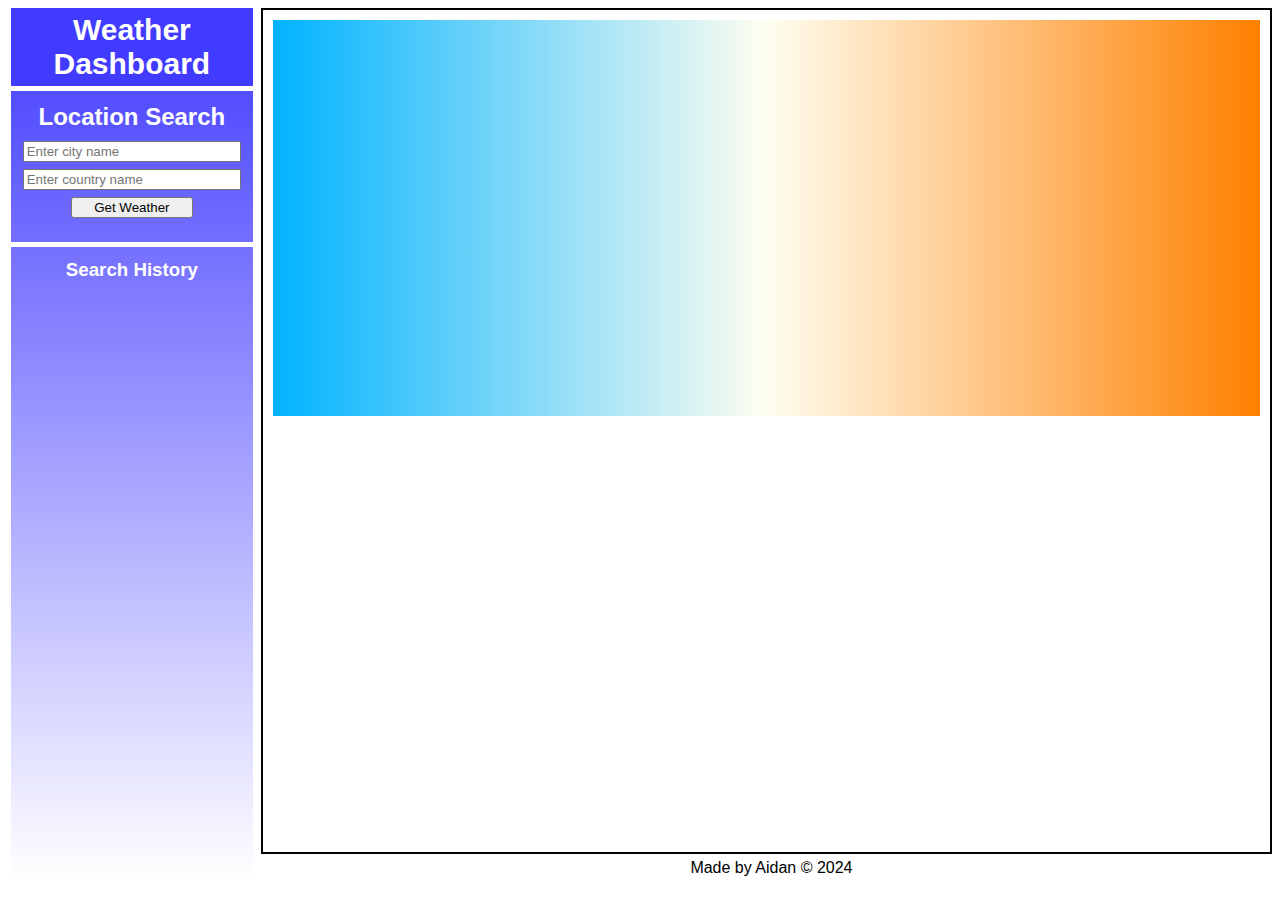
==== docs/index.html @ 27a6b45f "doc progress, pages troubleshooting" ====
<!DOCTYPE html>
<html lang="en">
<head>
    <meta charset="UTF-8">
    <meta name="viewport" content="width=device-width, initial-scale=1.0">
    <title>Weather Dashboard</title>
    <link rel="stylesheet" href="/assets/css/styles.css">
</head>

<body>
    <div class="content-wrapper">
        <div class="sidebar-wrapper">
            <div class="sidebar">
                <div class="sidebar-header">
                    <h1>Weather Dashboard</h1>
                </div> 
                <div class="weatherInput">
                    <h2>Location Search</h2>
                    <input type="text" id="cityInput" placeholder="Enter city name" required>
                    <input type="text" id="countryInput" placeholder="Enter country name">
                    <button id="getWeather-button">Get Weather</button>
                </div>
                <div class="searchHistoryContainer">
                    <h3 id="searchHistory-title">Search History</h3>
                    <div class="searchHistory">

                    </div>
                </div>
            </div>
        </div>
        <div class="contentContainer">
            <div class="weatherDataContainer">
                <div id="weatherDataMainContainer">

                </div>
                <div id="weatherForecastDataContainer">

                </div>
            </div>
            <footer id="footer">
                Made by Aidan &copy; 2024
            </footer>
        </div>
    </div>
    <script src="./assets/js/script.js"></script>
</body>
</html>
---- assets/css/styles.css ----
*{
    box-sizing: border-box;
    font-family: 'Lucida Sans', 'Lucida Sans Regular', 'Lucida Grande', 'Lucida Sans Unicode', Geneva, Verdana, sans-serif;
}

body header {
    max-height: 14%;
    min-height: 14%;
    width: 100%
}

.content-wrapper {
    display: flex;
    justify-content: space-around;
    height: 94vh;
    width: 100%;
}


.sidebar-wrapper {
    width: 25%;
    height: 97vh
}

.sidebar {
    width: 96%;
    height: 100%;
    background: linear-gradient(#413aff, #ffffff);
    margin: 0 1% 1% 1%;
}

.sidebar-header {
    border-bottom: 5px white solid;
}

.sidebar-header h1 {
    margin: 0%;
    padding: 2%;
    text-align: center;
    background-color: #413aff;
    color: white;
    font-size: 30px;
}

.weatherInput {
    justify-content: center;
    display: block;
    width: 100%;
}

.weatherInput h2 {
    margin: 5% 5% 2%;
    text-align: center;
    color: white;
}

body div div input,
body div div button {
    margin: 2% 5% 1% 5%;
    width: 90%;
}

body div div button {
    width: 50%;
    margin: 2% 25% 10% 25%
}

#searchHistory-title {
    text-align: center;
    color: white;
    margin-top: 5%;
}

.searchHistoryContainer {
    border-top: 5px white solid;
}

.searchHistory button {
    width: 90%;
    margin: 0 5% 2% 5%
}

.contentContainer {
    width: 100%;
    height: auto;
}

.weatherDataContainer {
    width: 100%;
    height: 100%;
    border: 2px solid black;
}

#weatherDataMainContainer {
    width: auto;
    height: 47%;
    margin: 1%;
    padding: 0 1% 0.25% 1%;
    background: linear-gradient(0.25turn, #00b3ff, #fffef1, #ff8000);;
}

#weatherHeaderMain {
    margin: 0 2% 0 2%;
    display: inline-flex;
}

#weatherHeaderMain h3 {
    align-content: center;
    font-size: 150%;
    width: auto;
    color: white;
    text-shadow:
    -1px -1px 0 #000,
    1px -1px 0 #000,
    -1px 1px 0 #000,
    1px 1px 0 #000; 
}

#weatherForecastDataContainer {
    width: 100%;
    display: flex;
    height: 48%
}

.forecastDisplay {
    width: 20%;
    margin: 0 1% 0 1%;
    padding: 0 1% 0 1%;
    background: linear-gradient(#413aff, #ffffff);
}

.forecastDay {
    color: white;
    text-shadow:
    -1px -1px 0 #000,
    1px -1px 0 #000,
    -1px 1px 0 #000,
    1px 1px 0 #000; 
}

.forecastHeader {
    display: inline-flex;
    align-items: center;
    justify-content: space-around;
    width: 100%;
    margin: 0;
}

.forecastHeader p {
    margin: 5%;
}

.forecastSubtext {
    font-size: 85%;
}

#footer {
    width: 100%;
    text-align: center;
    margin: 0.5%;
}

.invisible {
    display: none;
}

@media screen and (max-width:922px) {
    .sidebar-header h1 {
        font-size: 24px;
    }
    .weatherInput h2 {
        font-size: 20px;
    }
    #searchHistory-title {
        font-size: 18px;
    }
}

@media screen and (max-width:740px) {
    .sidebar-header h1 {
        font-size: 20px;
    }
    .weatherInput h2 {
        font-size: 18px;
    }
    #searchHistory-title {
        font-size: 16px;
    }
}

@media screen and (max-width:660px) {
    .sidebar-wrapper {
        width: 30%;
    }
    #weatherForecastDataContainer {
        width: 100%;
        display: flex;
        height: 50%;
        flex-direction: column;
    }
    #weatherForecastDataContainer div {
        height: 23.5%
    }
    .forecastDisplay {
        width: 98%;
        height: 19%;
        margin: 0.5% 1% 0.25% 1%;
        border-bottom: 2px white solid;
        background: linear-gradient(0.25turn, #413aff, #ffffff);
        display: inline-flex;
        justify-content: space-around;
    }
    .forecastHeader {
        display: block;
        align-items: center;
        justify-content: space-around;
        width: auto;
        margin: 0;
    }
    .forecastIconWrapper {
        height: 30%;
        width: 70%;
        align-content: center;
    }
    .forecastHeader p img {
        scale: 50%;
    }
}

@media screen and (max-width:580px) {
    .weatherInput button {
        font-size: 10px;
        width: 90%;
        margin: 5%
    }
    .searchHistory button {
        font-size: 12px;
    }
}

@media screen and (max-width:534px) {
    .sidebar-wrapper {
        width: 35%;
    }
    #weatherForecastDataContainer {
        height: 51%
    }
}

@media screen and (max-width:474px) {
    .sidebar-wrapper {
        width: 40%;
    }
    #weatherDataMainContainer {
        font-size: 14px;
    }
    #weatherForecastDataContainer {
        height: 52%
    }
    .forecastSubtext {
        font-size: 10px;
    }
    .searchHistory button {
        font-size: 11px;
    }
}

@media screen and (max-width:474px) {
    .sidebar-header h1 {
        font-size: 18px;
    }
    .weatherInput h2 {
        font-size: 16px;
    }
    #searchHistory-title {
        font-size: 14px;
    }
}

@media screen and (max-width:400px) {
    .content-wrapper {
        display: inline-block;
        width: 100%;
        height: 50vh;
    }
    .sidebar-wrapper {
        display: flex;
        flex-direction: row;
        width: 100%;
        height: 100%
    }
    .sidebar {
        width: 100%;
        height: 100%;
        background: linear-gradient(#413aff, #ffffff);
    }
    .weatherInput {
        width: 42%;
        display: inline-block;
        position: absolute;
        top: 8%;
        left: 2%
    }
    .searchHistoryContainer {
        width: 55%;
        display: inline-block;
        border: none;
        position: absolute;
        top: 8%;
        right: 2%;
        left: auto
    }
    .searchHistory button {
        width: 90%;
        margin: 0 5% 1% 5%
    }
    .forecastDisplay {
        display: inline-flex;
        flex-wrap: wrap;
        justify-content: end;
        height: fit-content
    }
    .forecastDisplay .forecastSubtext {
        margin: 1%;
    }
    .forecastHeader {
        width: 28%;
        float: left;
        max-height: 2em;
    }
    .forecastSubtext {
        font-size: 14px;
        width: 33%;
    }
}

@media screen and (max-width:354px) {
    #weatherForecastDataContainer {
        height: 53%
    }
    .searchHistory button {
        font-size: 10px;
    }
}
@media screen and (max-width:230px) {
    .weatherInput {
        width: 100%;
        display: flex;
        flex-direction: column;
        justify-self: center;
        position: relative;
    }
    .weatherInput button {
        width: 90%;
        margin: 2.5%
    }
    .searchHistoryContainer {
        width: 100%;
        display: flex;
        flex-direction: column;
        border: none;
        position: relative;
        top: 0;
        right: auto;
        left: auto;
        justify-content: center;
    }
    .content-wrapper {
        display: flex;
        flex-direction: column;
        width: 100%;
        height: auto
    }
    .sidebar-header h1 {
        margin: 0%;
        padding: 2%;
        text-align: center;
        background-color: #413aff;
        color: white;
        font-size: 30px;
    }
    .weatherInput {
        justify-content: center;
        display: block;
        width: 100%;
    }
    .weatherInput h2 {
        margin: 2.5%;
    }
    body div div input,
    body div div button {
        margin: 2.5%;
    }
    #searchHistory-title {
        text-align: center;
        color: white;
        margin-top: 5%;
    }
    .searchHistoryContainer {
        border-top: 5px white solid;
        align-items: center;
        margin-bottom: 4%;
    }
    #searchHistory-title {
        margin: 2.5%
    }
    .searchHistory button {
        width: 90%;
        margin: 0 5% 0 5%;
        align-items: center;
    }
}
@media screen and (max-width:1680px) {
    #weatherForecastDataContainer {
        height: 48%
    }
}
@media screen and (max-width:2080px) {
    #weatherForecastDataContainer {
        height: 46%
    }
}
@media screen and (max-width:2560px) {
    #weatherForecastDataContainer {
        height: 44%
    }
}
@media screen and (max-width:3280px) {
    #weatherForecastDataContainer {
        height: 42%
    }
}
@media screen and (max-width:4080px) {
    #weatherForecastDataContainer {
        height: 40%
    }
}
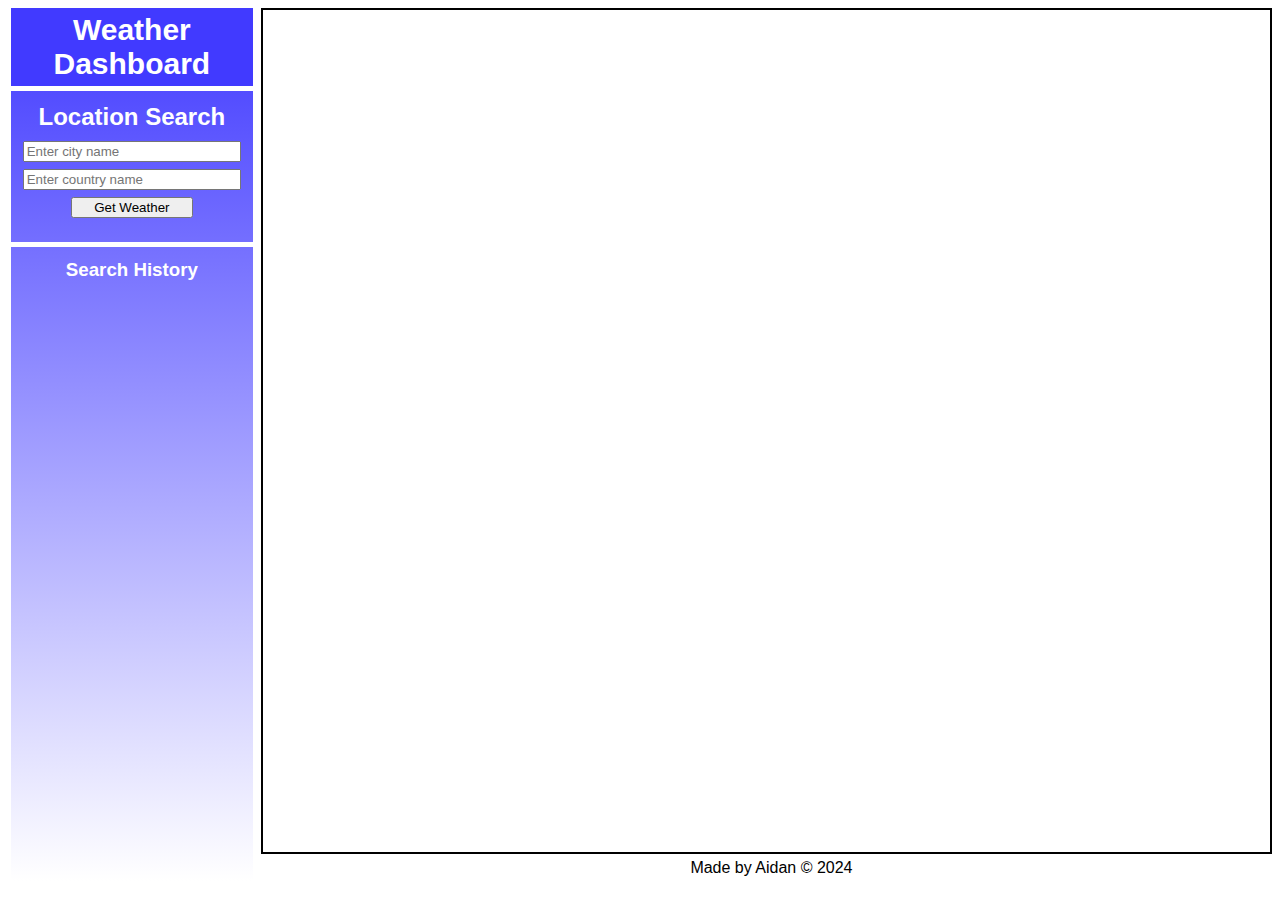
==== commit a47ad3f3: "fixing file structure" ====
--- a/docs/index.html
+++ b/docs/index.html
@@ -4,7 +4,7 @@
     <meta charset="UTF-8">
     <meta name="viewport" content="width=device-width, initial-scale=1.0">
     <title>Weather Dashboard</title>
-    <link rel="stylesheet" href="/assets/css/styles.css">
+    <link rel="stylesheet" href="../assets/css/styles.css">
 </head>
 
 <body>
@@ -42,6 +42,6 @@
             </footer>
         </div>
     </div>
-    <script src="./assets/js/script.js"></script>
+    <script src="../assets/js/script.js"></script>
 </body>
 </html>